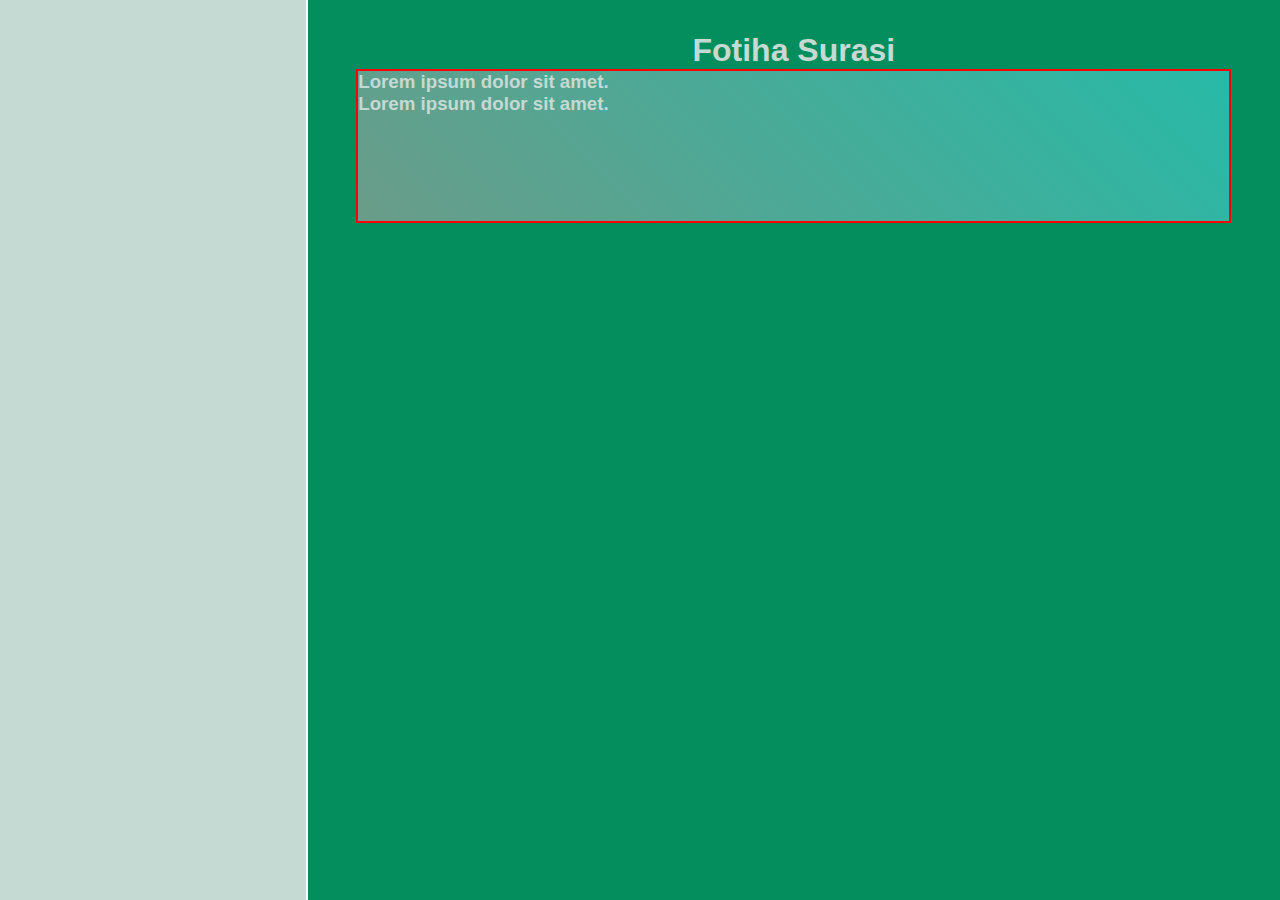
==== surah.html @ f0126858 "add surah page" ====
<!DOCTYPE html>
<html lang="en">
<head>
    <meta charset="UTF-8">
    <meta name="viewport" content="width=device-width, initial-scale=1.0">
    <title>Document</title>
    <link rel="stylesheet" href="./css/surah.css">
</head>
<body>
    <main class="surah-page">
        <aside class="surah-sidebar">
            <ol id="surah-name-lis
            t">
            </ol>
        </aside>
        <section class="surah-menu">
            <div>
                <h1>Fotiha Surasi</h1>
            </div>
            <div class="surah-menu__ayahs">
                <div class="surah-ayahs__card">
                    <h3>Lorem ipsum dolor sit amet.</h3>
                    <h3>Lorem ipsum dolor sit amet.</h3>
                </div>
            </div>
        </section>
    </main>

    <script src="./js/surah.js" async></script>
</body>
</html>
---- css/surah.css ----
* {
    margin: 0;
    padding: 0;
    box-sizing: border-box;
    font-family: sans-serif;
}
body {
    overflow: hidden;
}
#surah-name-list::-webkit-scrollbar {
    width: 10px;
}

#surah-name-list::-webkit-scrollbar-track {
    box-shadow: inset 0 0 5px grey;
    border-radius: 10px;
}

#surah-name-list::-webkit-scrollbar-thumb {
    background: red;
    border-radius: 10px;
}

#surah-name-list::-webkit-scrollbar-thumb:hover {
    background: #b30000;
}
.surah-page {
    width: 100%;
    height: 100svh;
    display: flex;
    align-items: start;
    flex-direction: row;
    
}
.surah-page .surah-sidebar {
    background: #c4dad2;
    width: 30%;
    max-width: 350px;
    height: 100svh;
    padding: 2rem;
    border-right: 2px solid #fff;
    overflow-y: scroll;
    scrollbar-width: 3px;
}
.surah-sidebar ol {
    list-style: none;
    display: flex;
    flex-direction: column;
    gap: 10px;
}
.surah-sidebar ol > li a {
    color: #16423c;
    font-size: 1.5rem;
    text-decoration: none;
}
.surah-page .surah-menu {
    width: 100%;
    background: rgb(4, 141, 93);
    color: #c4dad2;
    height: 100svh;
    padding-top: 2rem;
}
.surah-menu h1 {
    text-align: center;
}
.surah-menu__ayahs {
    width: 90%;
    height: auto;
    margin: 0 auto;
    border: 2px solid red;
    display: flex;
    flex-direction: column;
    align-items: center;
}
.surah-ayahs__card {
    width: 100%;
    height: 150px;
    background: linear-gradient(45deg, #6a9c89, #27baa7);
}
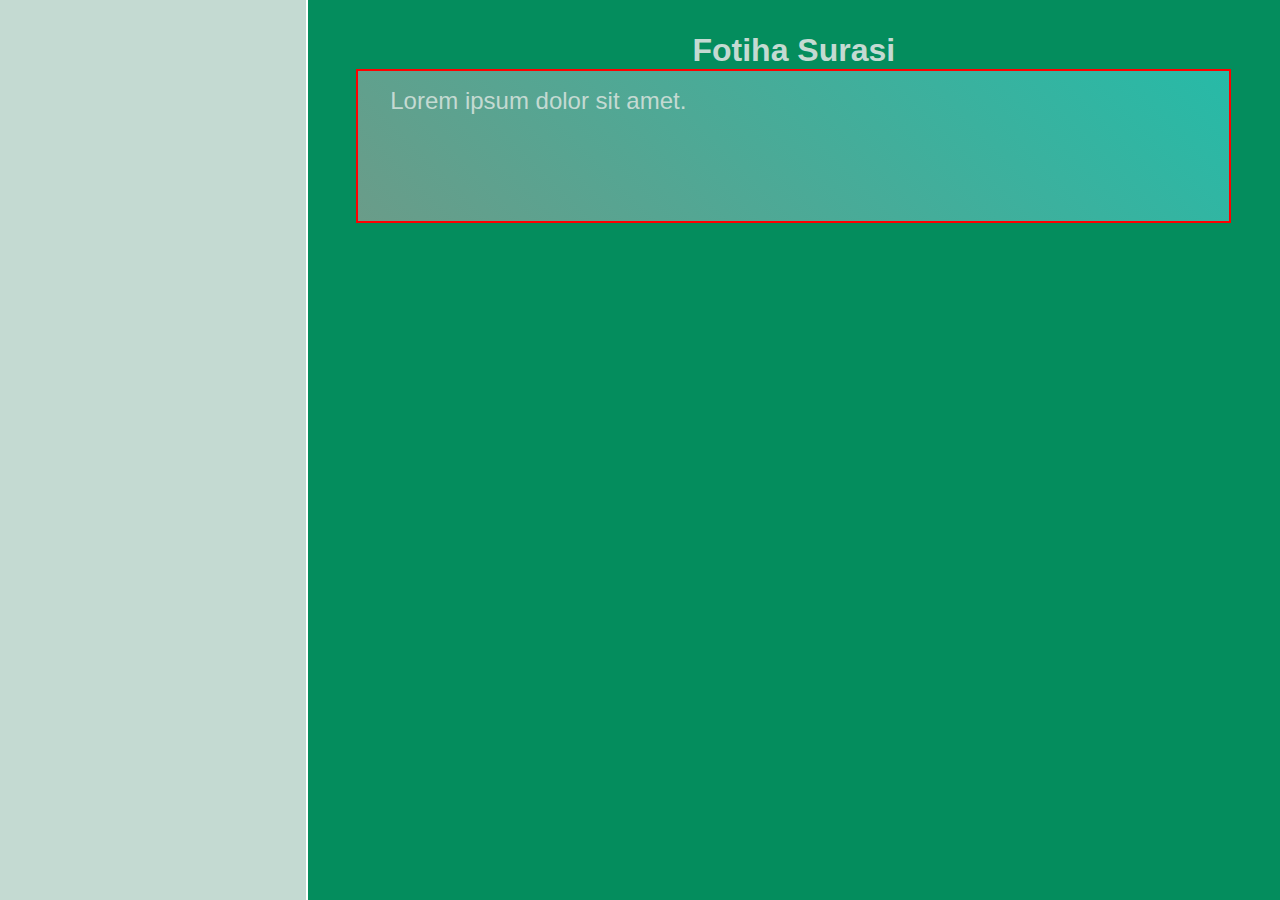
==== commit a113bc68: "surah ayahs list" ====
--- a/surah.html
+++ b/surah.html
@@ -9,18 +9,18 @@
 <body>
     <main class="surah-page">
         <aside class="surah-sidebar">
-            <ol id="surah-name-lis
-            t">
+            <ol id="surah-name-list">
             </ol>
         </aside>
         <section class="surah-menu">
             <div>
-                <h1>Fotiha Surasi</h1>
+                <h1 id="menu-surah-name">Fotiha Surasi</h1>
             </div>
             <div class="surah-menu__ayahs">
                 <div class="surah-ayahs__card">
-                    <h3>Lorem ipsum dolor sit amet.</h3>
-                    <h3>Lorem ipsum dolor sit amet.</h3>
+                    <ul class="menu-ayahs-list">
+                        <li>Lorem ipsum dolor sit amet.</li>
+                    </ul>
                 </div>
             </div>
         </section>
--- a/css/surah.css
+++ b/css/surah.css
@@ -74,6 +74,12 @@
 }
 .surah-ayahs__card {
     width: 100%;
-    height: 150px;
+    min-height: 150px;
     background: linear-gradient(45deg, #6a9c89, #27baa7);
+    
 }
+.menu-ayahs-list  {
+    list-style: none;
+    padding: 1rem 2rem;
+    font-size: 1.5rem;
+}
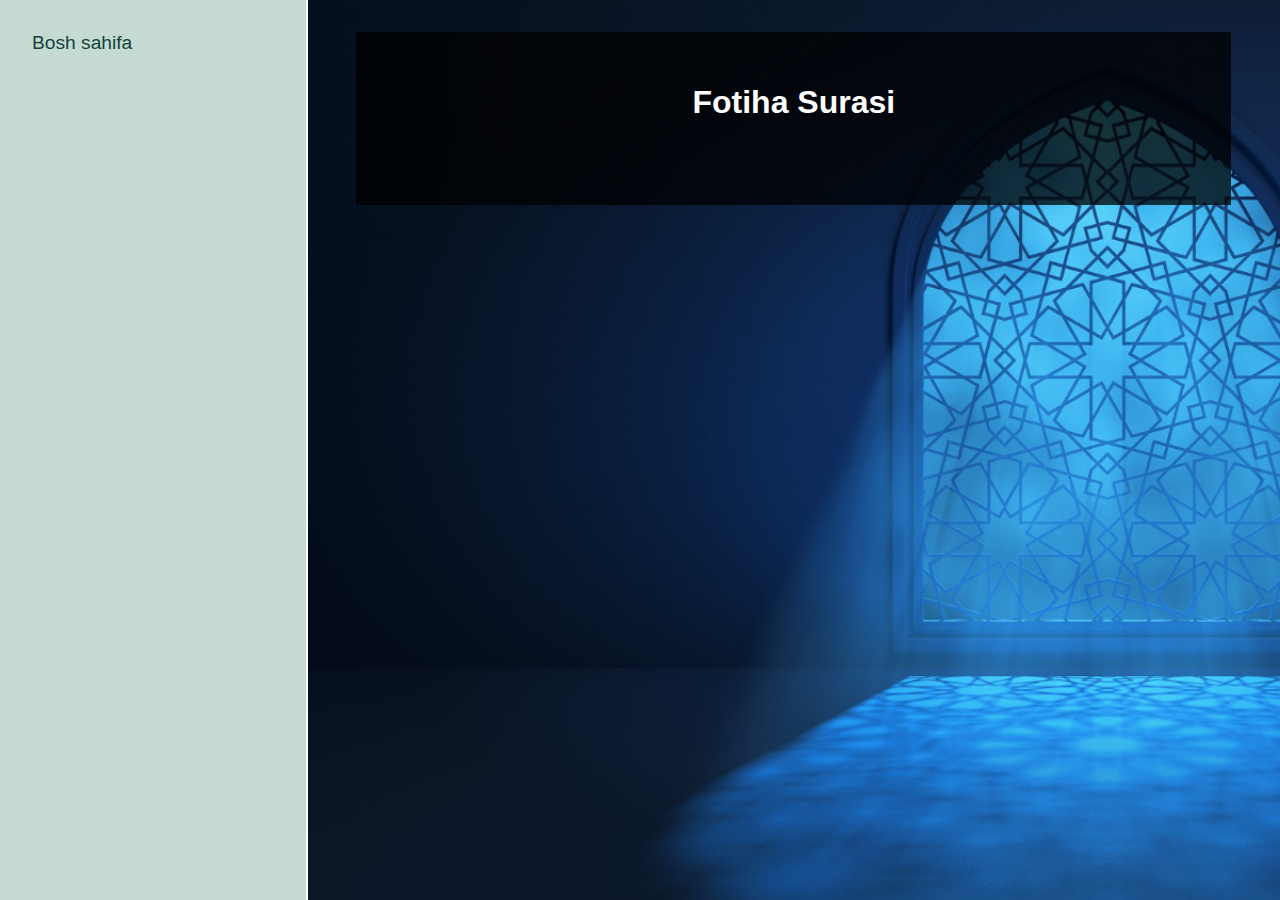
==== commit 81bc10ef: "navigation edit" ====
--- a/surah.html
+++ b/surah.html
@@ -10,16 +10,14 @@
     <main class="surah-page">
         <aside class="surah-sidebar">
             <ol id="surah-name-list">
+                <li class="nav-link"><a href="/">Bosh sahifa</a></li>
             </ol>
         </aside>
         <section class="surah-menu">
-            <div>
-                <h1 id="menu-surah-name">Fotiha Surasi</h1>
-            </div>
             <div class="surah-menu__ayahs">
                 <div class="surah-ayahs__card">
+                    <h1 id="menu-surah-name">Fotiha Surasi</h1>
                     <ul class="menu-ayahs-list">
-                        <li>Lorem ipsum dolor sit amet.</li>
                     </ul>
                 </div>
             </div>
--- a/css/surah.css
+++ b/css/surah.css
@@ -7,22 +7,21 @@
 body {
     overflow: hidden;
 }
-#surah-name-list::-webkit-scrollbar {
+::-webkit-scrollbar {
     width: 10px;
 }
 
-#surah-name-list::-webkit-scrollbar-track {
+::-webkit-scrollbar-track {
     box-shadow: inset 0 0 5px grey;
+}
+
+::-webkit-scrollbar-thumb {
+    background: #000000;
     border-radius: 10px;
 }
 
-#surah-name-list::-webkit-scrollbar-thumb {
-    background: red;
-    border-radius: 10px;
-}
-
-#surah-name-list::-webkit-scrollbar-thumb:hover {
-    background: #b30000;
+::-webkit-scrollbar-thumb:hover {
+    background: #000000;
 }
 .surah-page {
     width: 100%;
@@ -35,7 +34,7 @@
 .surah-page .surah-sidebar {
     background: #c4dad2;
     width: 30%;
-    max-width: 350px;
+    max-width: 400px;
     height: 100svh;
     padding: 2rem;
     border-right: 2px solid #fff;
@@ -50,24 +49,30 @@
 }
 .surah-sidebar ol > li a {
     color: #16423c;
-    font-size: 1.5rem;
+    font-size: 1.2rem;
     text-decoration: none;
+}
+.surah-sidebar ol > li a:hover {
+    text-decoration: underline;
+    color: #000101;
 }
 .surah-page .surah-menu {
     width: 100%;
-    background: rgb(4, 141, 93);
+    background: url(../images/2597.jpg);
+    background-size: cover;
     color: #c4dad2;
     height: 100svh;
     padding-top: 2rem;
+    overflow-y: auto;
 }
 .surah-menu h1 {
     text-align: center;
+    margin: 2rem 0;
 }
 .surah-menu__ayahs {
     width: 90%;
     height: auto;
     margin: 0 auto;
-    border: 2px solid red;
     display: flex;
     flex-direction: column;
     align-items: center;
@@ -75,11 +80,19 @@
 .surah-ayahs__card {
     width: 100%;
     min-height: 150px;
-    background: linear-gradient(45deg, #6a9c89, #27baa7);
-    
+    padding: 20px 50px;
+    background: #000000be;
+    color: #ffffff;
+
 }
 .menu-ayahs-list  {
     list-style: none;
     padding: 1rem 2rem;
     font-size: 1.5rem;
 }
+.menu-ayahs-list li {
+    margin-top: 10px;
+}
+#surah-name-list li {
+    white-space: nowrap;
+}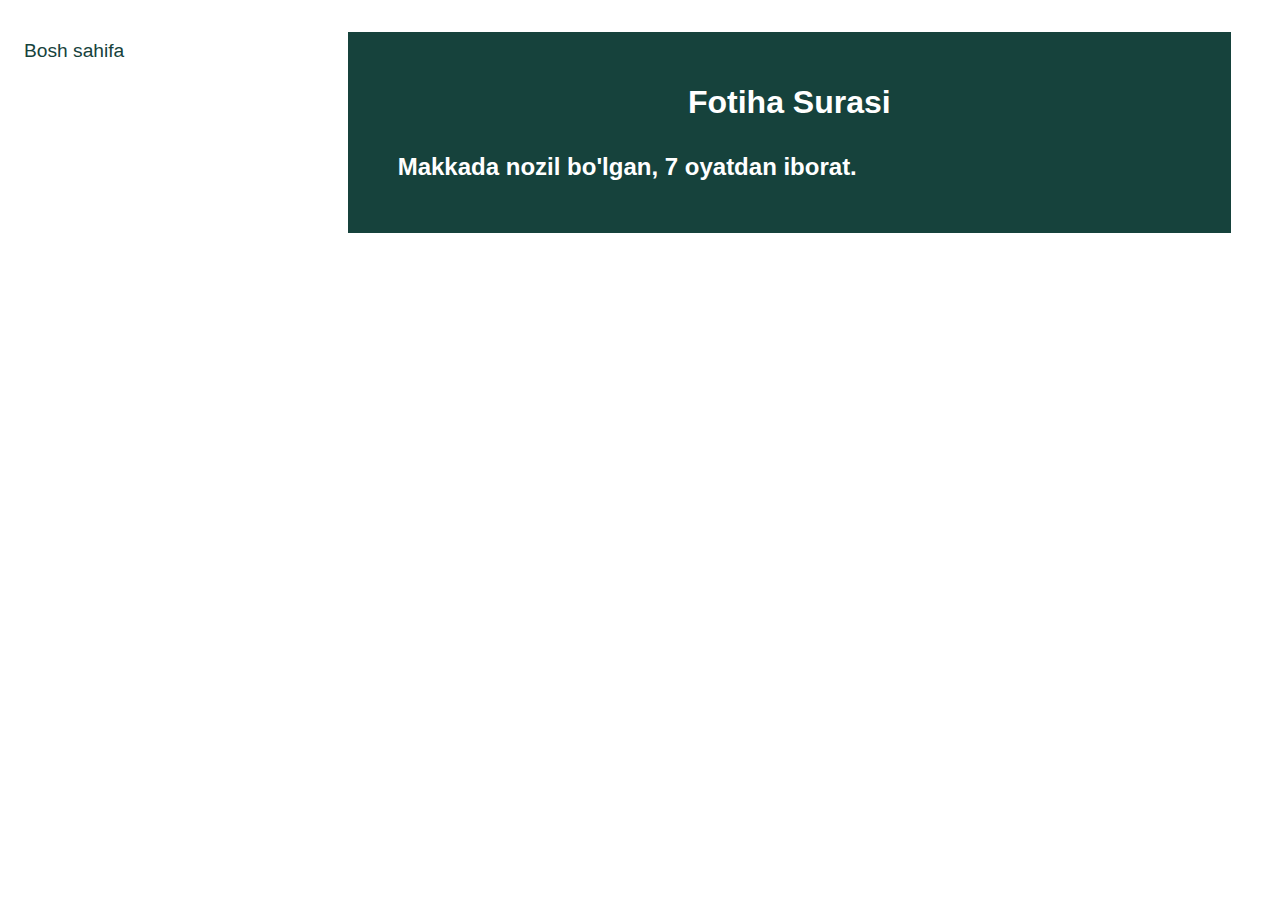
==== commit bd5c45a2: "add translation" ====
--- a/surah.html
+++ b/surah.html
@@ -3,7 +3,7 @@
 <head>
     <meta charset="UTF-8">
     <meta name="viewport" content="width=device-width, initial-scale=1.0">
-    <title>Document</title>
+    <title>Quroni Karimdagi barcha suralar va oyatlar va ularning tarjimalari </title>
     <link rel="stylesheet" href="./css/surah.css">
 </head>
 <body>
@@ -17,6 +17,7 @@
             <div class="surah-menu__ayahs">
                 <div class="surah-ayahs__card">
                     <h1 id="menu-surah-name">Fotiha Surasi</h1>
+                    <h2 class="surah-revealed-info">Makkada nozil bo'lgan, 7 oyatdan iborat.</h2>
                     <ul class="menu-ayahs-list">
                     </ul>
                 </div>
--- a/css/surah.css
+++ b/css/surah.css
@@ -16,12 +16,12 @@
 }
 
 ::-webkit-scrollbar-thumb {
-    background: #000000;
+    background: #16423c;
     border-radius: 10px;
 }
 
 ::-webkit-scrollbar-thumb:hover {
-    background: #000000;
+    background: #16423c;
 }
 .surah-page {
     width: 100%;
@@ -32,33 +32,41 @@
     
 }
 .surah-page .surah-sidebar {
-    background: #c4dad2;
+    background: #ffffff;
     width: 30%;
     max-width: 400px;
     height: 100svh;
-    padding: 2rem;
+    padding: 2rem .5rem;
     border-right: 2px solid #fff;
     overflow-y: scroll;
+    overflow-x: hidden;
     scrollbar-width: 3px;
 }
 .surah-sidebar ol {
     list-style: none;
     display: flex;
     flex-direction: column;
-    gap: 10px;
+}
+.surah-sidebar ol > li:hover {
+    background: #16423c;
+    transition: .2s;
+}
+.surah-sidebar ol > li:hover a {
+    color:#fff;
+    transition: .1s;
+}
+.surah-sidebar ol > li {
+
+    padding: .5rem 1rem;
 }
 .surah-sidebar ol > li a {
     color: #16423c;
     font-size: 1.2rem;
     text-decoration: none;
 }
-.surah-sidebar ol > li a:hover {
-    text-decoration: underline;
-    color: #000101;
-}
 .surah-page .surah-menu {
     width: 100%;
-    background: url(../images/2597.jpg);
+    background: #fff;
     background-size: cover;
     color: #c4dad2;
     height: 100svh;
@@ -81,7 +89,7 @@
     width: 100%;
     min-height: 150px;
     padding: 20px 50px;
-    background: #000000be;
+    background: #16423c;
     color: #ffffff;
 
 }
@@ -89,10 +97,14 @@
     list-style: none;
     padding: 1rem 2rem;
     font-size: 1.5rem;
+    text-align: right;
 }
 .menu-ayahs-list li {
     margin-top: 10px;
 }
 #surah-name-list li {
     white-space: nowrap;
+}
+.menu-ayahs-list>li span{
+    color:red;
 }